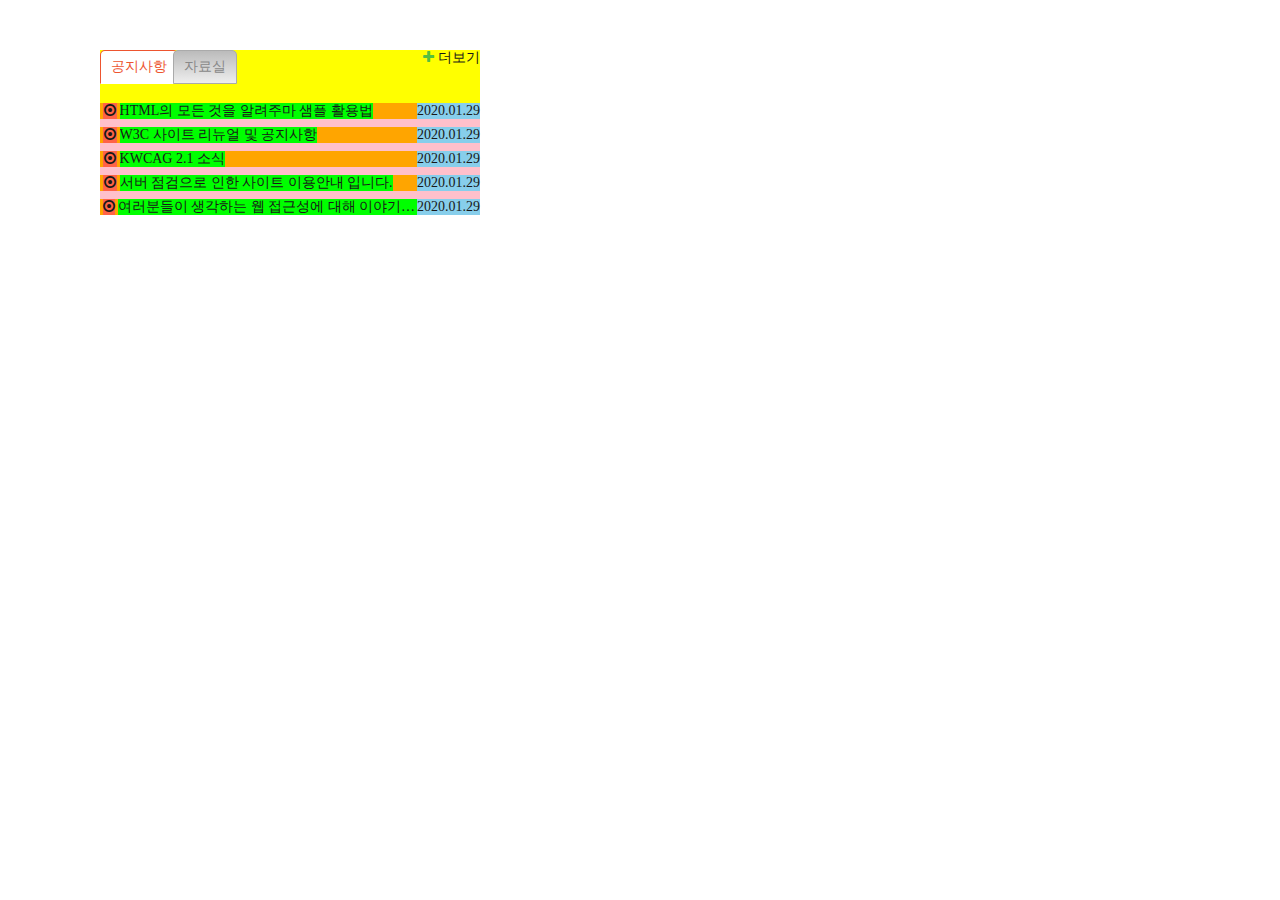
==== tab.html @ f8c57d01 "add tab UI" ====
<!DOCTYPE html>
<html lang="ko-KR">
<head>
  <meta charset="UTF-8">
  <meta http-equiv="X-UA-Compatible" content="ie=edge">
  <title>탭 UI</title>
  <link rel="stylesheet" href="./css/style.css">
  <script src="./js/jquery.min.js" defer></script>
  <script src="./js/tab.js" defer></script>
</head>
<body style="margin: 50px 0 0 100px">
  <div class="board">
    <section class="notice board-act">
      <h2 class="notice-heading tab">
        <a href="#" role="button">공지사항</a>
      </h2>
      <ul class="notice-list">
        <li class="icon-dot-circled">
          <a href="#">HTML의 모든 것을 알려주마 샘플 활용법</a>
          <time datetime="2020-01-29T12:06:28">2020.01.29</time>
        </li>
        <li class="icon-dot-circled">
          <a href="#">W3C 사이트 리뉴얼 및 공지사항</a>
          <time datetime="2020-01-29T12:06:28">2020.01.29</time>
        </li>
        <li class="icon-dot-circled">
          <a href="#">KWCAG 2.1 소식</a>
          <time datetime="2020-01-29T12:06:28">2020.01.29</time>
        </li>
        <li class="icon-dot-circled">
          <a href="#">서버 점검으로 인한 사이트 이용안내 입니다.</a>
          <time datetime="2020-01-29T12:06:28">2020.01.29</time>
        </li>
        <li class="icon-dot-circled">
          <a href="#">여러분들이 생각하는 웹 접근성에 대해 이야기를 나누어봅시다.</a>
          <time datetime="2020-01-29T12:06:28">2020.01.29</time>
        </li>
      </ul>
      <a href="#" title="공지사항" target="_blank" class="notice-more"><span class="icon-plus"></span>더보기</a>
    </section>
    <section class="pds">
      <h2 class="pds-heading tab">
        <a href="#" role="button">자료실</a>
      </h2>
      <ul class="pds-list">
        <li class="icon-dot-circled">
          <a href="#">디자인 사이트 링크 모음</a>
          <time datetime="2020-01-29T12:06:28">2020.01.29</time>
        </li>
        <li class="icon-dot-circled">
          <a href="#">웹 접근성 관련 자료 모음</a>
          <time datetime="2020-01-29T12:06:28">2020.01.29</time>
        </li>
        <li class="icon-dot-circled">
          <a href="#">예제 샘플 응용해보기</a>
          <time datetime="2020-01-29T12:06:28">2020.01.29</time>
        </li>
        <li class="icon-dot-circled">
          <a href="#">웹 접근성 향상을 위한 국가 표준 기술 가이드라인</a>
          <time datetime="2020-01-29T12:06:28">2020.01.29</time>
        </li>
        <li class="icon-dot-circled">
          <a href="#">로얄티 프리 이미지 자료</a>
          <time datetime="2020-01-29T12:06:28">2020.01.29</time>
        </li>
      </ul>
      <a href="#" title="자료실" target="_blank" class="pds-more"><span class="icon-plus"></span>더보기</a>
    </section>
  </div>
  <div class="board" hidden>
    <ul class="tab-list" role="tablist">
      <li role="tab" id="tab1" aria-controls="tabpanel1" aria-selected="true" tabindex="0">공지사항</li>
      <li role="tab" id="tab2" aria-controls="tabpanel2" aria-selected="false" tabindex="0">자료실</li>
    </ul>
    <div role="tabpanel" id="tabpanel1" aria-labelledby="tab1">
      <h2 class="a11y-hidden">공지사항</h2>
      <ul></ul>
      <a href=""></a>
    </div>
    <div role="tabpanel" id="tabpanel2" aria-labelledby="tab2">
      <h2 class="a11y-hidden">자료실</h2>
      <ul></ul>
      <a href=""></a>
    </div>
  </div>
</body>
</html>
---- css/style.css ----
@charset "utf-8";
@import url(//spoqa.github.io/spoqa-han-sans/css/SpoqaHanSans-kr.css);
@import url(./fontello.css);
@import url(./normalize.css);

/* 기본 박스 사이징 재설정 */
/* width에 border-width와 padding을 포함하여 계산 */
*, *::before, *::after {
  box-sizing: border-box;
}

/* css module start */

/* 숨김 콘텐츠 */
.a11y-hidden, legend {
  position: absolute;
  width: 1px;
  height: 1px;
  overflow: hidden;
  margin: -1px;
  clip-path: polygon(0 0, 0 0, 0 0);
  /* 현재는 권장되지 않는 과거 문법 */
  clip: rect(0, 0, 0, 0); 
}

/* float 이슈를 해결하기 위한 css 선언 */
.clearfix::after {
  content: "";
  display: block;
  clear: both;
}

/* css module end */

/* 기본 설정 start*/

a {
  text-decoration: none;
  color: inherit;
}

html {
  font-size: 10px;
}

body {
  font-size: 1.4rem;
  color: #181818;
  background-color: #ffffff;
  font-family: 'Spoqa Han Sans', 'Sans-serif';
  font-weight: 300;
}

/* 기본 설정 end */

.container {
  background-color: silver;
  /* display: flex;
  flex-direction: column;
  align-items: center; */
}

.header, .visual, .main, .slogan, .footer {
  width: 940px;
  margin: 0 auto;
}

.header {
  background-color: #ffffff;
  border-radius: 0 0 15px 15px;
  padding: 0 30px;
  position: relative;
  /* height: 10vh; */
}

/* 로고 */
.logo {
  margin: 0;
  position: absolute;
  top: 45px;
  left: 65px;
}

/* 멤버 링크 */
.member {
  margin: 0;
  padding: 2px 0;
  /* li 불릿기호 쓰지 않기 */
  list-style-type: none;
  text-align: right;
  /* li 요소의 마크업에 줄바꿈이 되어있으면 간격이 발생하는 문제 해결 */
  font-size: 0;
  position: relative;
  right: -10px;
}

.member li, .member a {
  display: inline-block;
}

.member li {
  font-size: 1.4rem;
}

.member li:nth-child(n+2)::before {
  content: ":";
  margin: 0 2px;
}

.member a {
  text-transform: uppercase;
  padding: 8px 10px;
}

.navigation {
  padding-bottom: 50px;
}

.menu {
  height: 47px;
  list-style: none;
  padding-left: 229px;
  margin: 0;
  border-top: 2px solid #000000;
  background: linear-gradient(to bottom, #e8852e 0%,#ed552f 35%,#ed552f 70%,#e8852e 100%);
  /* box-shadow: 0 10px 0 0 #000000; */
  background-color: #ed552f;
  /* position: relative; */
}

.menu-item {
  float: left;
  border-left: 2px solid rgba(255,255,255,0.3);
  position: relative;
  outline: none;
}

.menu-button {
  color: #ffffff;
  font-weight: 700;
  font-size: 1.6rem;
  line-height: 45px;
  padding: 0 20px;
  display: block;
  text-shadow: 1px 0 0 #000000, -1px 0 0 #000000, 0 1px 0 #000000, 0 -1px 0 #000000;
  cursor: pointer;
}


.menu-act .menu-button {
  color: #ffff00;
}

.menu-act .menu-button::after {
  content: "";
  display: block;
  border-top: 2px solid #000000;
}

.submenu {
  list-style: none;
  padding-left: 0;
  margin: 0;
  position: absolute;
  display: none;
  /* 개행을 막는 속성 */
  white-space: nowrap;
  top: 47px;
}

.menu-act .submenu {
  display: block;
}

.menu li:nth-child(-n+3) .submenu {
  left: 0;
}

.menu li:nth-child(n+4) .submenu {
  right: 0;
}

.submenu a {
  outline: none;
}

.submenu li, .submenu a {
  display: inline-block;
}

.submenu a {
  padding: 8px 10px;
}

.submenu a:hover, .submenu a:focus {
  color: #ff0000;
}

.visual {
  /* background-color: lime; */
  height: 120px;
  position: relative;
  background-image: url(/css/images/bg_flower.png);
}

@keyframes textAni{
  0% {
    font-size: 12px;
    color: rgba(0, 0, 0, 0);
    transform: translate(0, 0);
  }
  100% {
    font-size: 24px;
    color: rgba(0, 0, 0, 1);
    transform: translate(400px, 75px);
  }
}

.visual-text {
  font-family: Georgia, 'Times New Roman', Times, serif;
  display: inline-block;
  /* background-color: yellow; */
  animation-name: textAni;
  animation-duration: 3000ms;
  animation-fill-mode: forwards;
  animation-delay: 1000ms;
  color: rgba(0, 0, 0, 0)
}

@keyframes bgAni {
  0% {
    opacity: 1;
  }
  50% {
    opacity: 0;
  }
  100% {
    opacity: 1;
  }
}

.visual::before, .visual::after {
  content: "";
  position: absolute;
  top: 0;
  left: 0;
  width: 100%;
  height: 100%;
  background-repeat: no-repeat;
  animation: bgAni 2s infinite alternate;
}

.visual::before {
  background-image: url(./images/ani_flower_01.png), url(./images/ani_flower_02.png);
  background-position: 0 -10px, 670px 0;
}

.visual::after {
  background-image: url(./images/ani_flower_03.png), url(./images/ani_flower_04.png);
  background-position: 300px 0, 800px 0;
  animation-delay: 1s;
}

.main {
  background-color: #ffffff;
  /* padding: 30px 15px; */
  min-height: 450px;
  display: flex;
  /* space-evenly는 패딩 좌우 15px을 주지 않아도 된다 */
  justify-content: space-around;
  padding: 30px 15px;
  /* flex-direction과 flex-wrap을 합쳐서 단축 표현할 수 있다 */
  flex-flow: row wrap;
  border-radius: 15px 15px 0 0;
}

.group {
  /* float: left;
  height: 60vh;
  margin: 0 15px; */
}

.group1 {
  width: 250px;
}

.group2 {
  width: 380px;
}

.group3 {
  width: 190px;
}

/* 로그인 */

.login {
  background-color: #ed552f;
  background-image: radial-gradient(circle at right top, #e8852e, #ed552f);
  box-shadow: 5px 5px 0 0 #aaaaaa;
  border-radius: 5px;
  padding: 10px;
}

.login-heading {
  /* background-color: blue; */
  margin: 0;
  font-size: 1.5rem;
  /* h2 태그를 사용하면 스포카 한 산스가 기본적으로 볼드체를 적용한다
  그러나 임의로 마크업을 수정하는 경우에 대비해 명시적으로 font-weight: 를 줄 수도 있다; */
  /* font-weight: 700; */
  color: #ffff00;
  text-indent: 10px;
}

.login-form {
  background-color: #fff;
  border-radius: 5px 5px 0 0;
  margin-top: 10px;
  padding: 10px 10px 0 10px;
}

.login-form fieldset {
  position: relative;
  border: 0 none;
  margin: 0;
  padding: 0;
  border-bottom: 1px solid #aaaaaa;
  padding-bottom: 5px;
}

.user-email, .user-pw {
  margin-bottom: 5px;
}

.login-form label {
  width: 4em;
  display: inline-block;
}

.login-form input {
  width: 90px;
  height: 22px;
  border: 1px solid #aaaaaa;
  padding: 1px 1px 1px 5px;
}

.btn-login {
  position: absolute;
  top: 0;
  right: 0;
  width: 50px;
  height: 50px;
  border: 1px solid #ed552f;
  border-radius: 3px;
  background-color: #e8852e;
  color: #ffffff;
  padding: 0;
  font-size: 1.3rem;
  font-weight: 400;
}

.sign {
  background-color: #ffffff;
  border-radius: 0 0 5px 5px;
  margin: 0;
  padding-left: 0;
  list-style: none;
  display: flex;
  flex-flow: row nowrap;
  justify-content: space-between;
  padding: 2px 10px;
  font-size: 1.3rem;
}

.sign .icon-right-open::before {
  color: #ed552f;
  margin: 0;
}

.sign a {
  display: inline-block;
  padding: 8px 0;
}

/* 유효성 검사 배너 */
.validation-list {
  margin: 25px 0 0 0;
  padding-left: 0;
  list-style: none;
}

.validation-list a {
  display: block;
  border: 1px solid #aaaaaa;
  border-radius: 35px;
  margin-top: 10px;
  padding: 7px 10px 8px 45px;
  background: url(./images/validation_icon.png) no-repeat 20px 50%, #cccccc linear-gradient(180deg, #bbbbbb, #eeeeee);
}

.validation-list a:hover,  .validation-list a:focus{
  color: #ff0000;
}

/* 웹 관련 용어 */
.term {
  background: #cccccc linear-gradient(180deg, #bbbbbb, #eeeeee);
  border: 1px solid #aaaaaa;
  border-radius: 5px;
  margin-top: 20px;
  padding: 15px;
}

.term-heading {
  margin: 0 0 15px 0;
  font-size: 1.6rem;
}

.term-list {
  margin: 0;
}

.term-list dd {
  margin-left: 0;
}

.term-list-subject, .term-list-brief {
  float: right;
  width: 145px;
}

.term-list-subject {
  color: #296897;
  font-weight: 400;
}

.term-list-thumbnail {
  float: left;
}

.term-list-thumbnail img {
  vertical-align: top;
}

.term-list-brief {
  margin-top: 5px;
  line-height: 1.6;
  max-height: 4.8em;
  /* white-space: normal; */
  display: -webkit-box;
  -webkit-box-orient: vertical;
  -webkit-line-clamp: 3;
  overflow: hidden;
  word-wrap: break-word;
}

/* 한줄 줄바꿈 예제 */
/* p {
  display: -webkit-box;
  -webkit-box-orient: vertical;
  -webkit-line-clamp: 3;
  overflow: hidden;
} */
/* 여러줄 줄바꿈 예제 */
/* p {
  position: relative;
  max-height: calc(16 * 1.8 * 3 * 1px);
  font-size: 16px;
  line-height: 1.8;
  word-break: break-all;
  overflow: hidden;
}
p::before,
p::after {
  position: absolute;
  background: #fff;
}
p::before {
  content: '...';
  top: calc(16 * 1.8 * (3 - 1) * 1px);
  right: 0;
  width: 1em;
}
p::after {
  content: '';
  width: 100%;
  height: 100%;
} */

/* 검색 폼 */
.search-form {
  background: #cccccc linear-gradient(180deg, #bbbbbb, #eeeeee);
  border-radius: 15px 15px 0 0;
  padding: 15px 25px 10px 25px;
  border: 1px solid #aaaaaa;
  border-bottom-color: transparent;
}

.search-form fieldset {
  border: 0;
  padding: 0;
  margin: 0;
}

.search-form input[type="search"] {
  width: 200px;
  margin: 0 4px;
  padding: 1px 1px 1px .5em;
}

.search-form label, .search-form input[type="search"], .btn-search {
  vertical-align: middle;
}

.search-form input[type="search"], .btn-search {
  height: 24px;
  border: 1px solid #aaaaaa;
  border-radius: 3px;
}

.btn-search {
  color: #ffffff;
  background-color: #333333;
  padding: 0 8px;
  font-size: 1.2rem;
}

/* 공지사항 및 자료실 */
.board {
  background-color: yellow;
  width: 380px;
  position: relative;
  padding-top: 45px;
}

.notice-list, .notice-more, .pds-list, .pds-more {
  display: none;
}

.board-act .notice-list, .board-act .notice-more, .board-act .pds-list, .board-act .pds-more {
  display: block;
}

.tab {
  font-weight: 400;
  margin: 0;
  font-size: 1.4rem;
  position: absolute;
  top: 0;
}

.tab a {
  border: 1px solid #aaaaaa;
  border-radius: 5px 5px 0 0;
  color: #888888;
  background: #cccccc linear-gradient(180deg, #bbbbbb, #eeeeee);
  padding: 8px 10px;
  display: block;
}

.board-act .tab a {
  color: #ed552f;
  background: #ffffff;
  border-color: #ed552f #ed552f #ffffff #ed552f;
}

.notice-heading {
  left: 0;
}

.pds-heading {
  left: 73px;
}

.notice-list, .pds-list {
  background-color: pink;
  margin: 0;
  padding-left: 0;
  list-style: none;
}

.notice-list li, .pds-list li {
  background-color: orange;
  margin-top: 8px;
  display: flex;
  flex-flow: row nowrap;
  justify-content: space-between;
}

.notice-list li::before, .pds-list li::before {
  background-color: tomato;
}

.notice-list a, .pds-list a {
  background-color: lime;
  white-space: nowrap;
  text-overflow: ellipsis;
  overflow: hidden;
}

.notice-list time, .pds-list time {
  background-color: skyblue;
  margin-left: auto;
}

.notice-more, .pds-more {
  position: absolute;
  top: -8px;
  right: -8px;
  padding: 8px;
}

.notice-more .icon-plus, .pds-more .icon-plus {
  color: hsla(110, 50%, 50%, 1);
}

/* float를 사용한 방법 */
/* .notice-list li, .pds-list li {
  background-color: orange;
  margin-top: 8px;
  overflow: hidden;
} */

/* .notice-list li::before, .pds-list li::before {
  float: left;
  background-color: tomato;
} */

/* .notice-list a, .pds-list a {
  background-color: lime;
  float: left;
  width: 285px;
  white-space: nowrap;
  text-overflow: ellipsis;
  overflow: hidden;
} */

/* .notice-list time, .pds-list time {
  background-color: skyblue;
  float: right;
} */

/* 슬로건 */
.slogan {
  background-color: orange;
  height: 10vh;
}

/* 푸터 */
.footer-bg {
  background-color: purple;
  width: 100vw;
  /* display: flex;
  justify-content: center; */
}

.footer {
  background-color: yellow;
  height: 10vh;
}
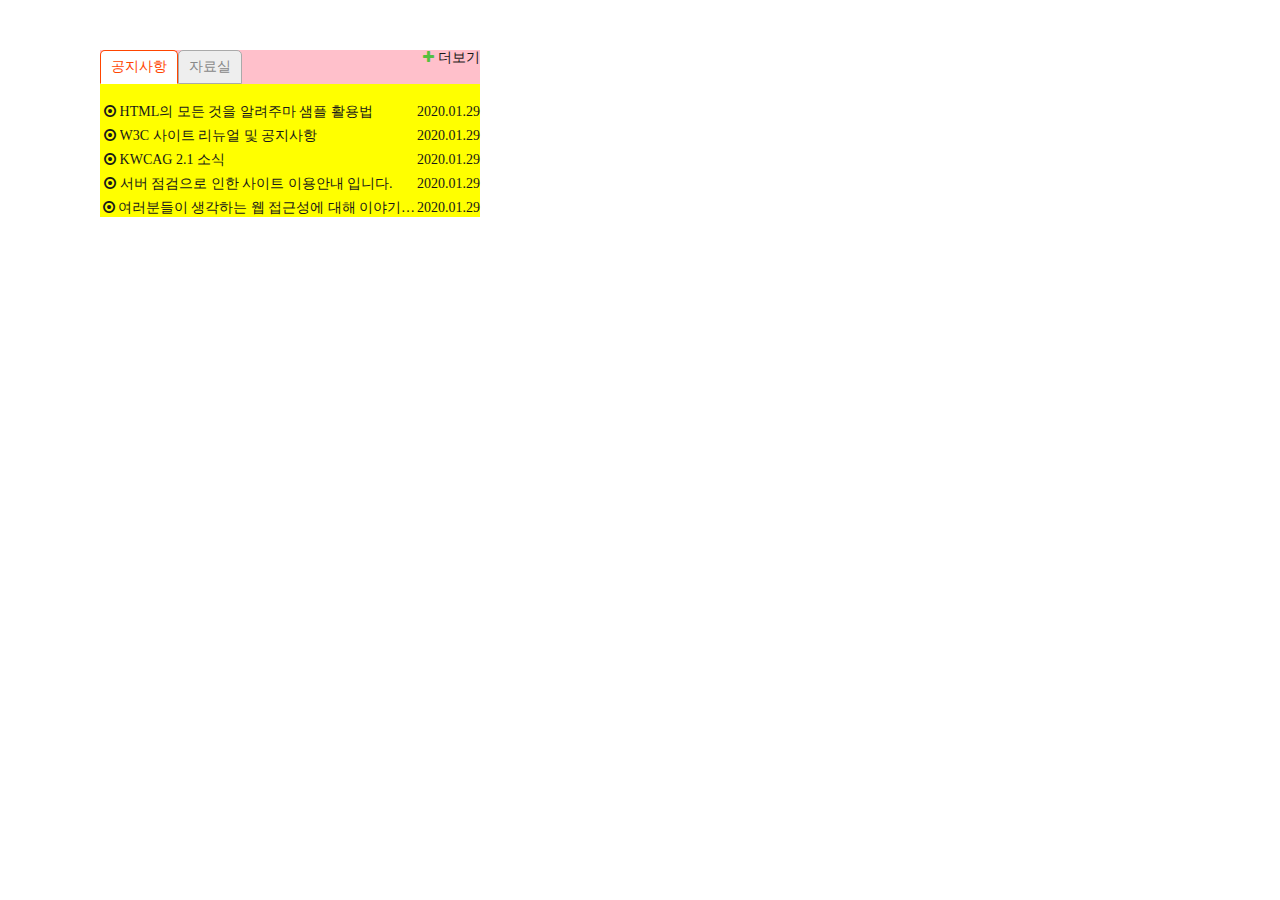
==== commit 7b1bc45b: "add tab index" ====
--- a/tab.html
+++ b/tab.html
@@ -7,9 +7,49 @@
   <link rel="stylesheet" href="./css/style.css">
   <script src="./js/jquery.min.js" defer></script>
   <script src="./js/tab.js" defer></script>
+  <style>
+    .board {
+      background-color: yellow;
+    }
+
+    .board div ul, .board ul+a {
+      display: none;
+    }
+
+    .section-act ul, .section-act ul+a {
+      display: block !important;
+    }
+
+    .tab-list {
+      background-color: pink;
+      margin: 0;
+      padding-left: 0;
+      list-style: none;
+      display: flex;
+      flex-flow: row nowrap;
+      margin-bottom: 20px;
+    }
+
+    .tab-list [role="tab"] {
+      background-color: #eeeeee;
+      border: 1px solid #aaaaaa;
+      border-radius: 5px 5px 0 0;
+      padding: 8px 10px;
+      color: #888888;
+      cursor: pointer;
+    }
+
+    /* !important 쓰기 싫으니까 구체성 점수 높여주자 */
+    .tab-list [role="tab"][aria-selected="true"] {
+      background-color: #ffffff;
+      border-color: orangered orangered white orangered;
+      color: orangered;
+    }
+
+  </style>
 </head>
 <body style="margin: 50px 0 0 100px">
-  <div class="board">
+  <div class="board" hidden>
     <section class="notice board-act">
       <h2 class="notice-heading tab">
         <a href="#" role="button">공지사항</a>
@@ -67,21 +107,66 @@
       <a href="#" title="자료실" target="_blank" class="pds-more"><span class="icon-plus"></span>더보기</a>
     </section>
   </div>
-  <div class="board" hidden>
+
+
+  <div class="board">
     <ul class="tab-list" role="tablist">
       <li role="tab" id="tab1" aria-controls="tabpanel1" aria-selected="true" tabindex="0">공지사항</li>
       <li role="tab" id="tab2" aria-controls="tabpanel2" aria-selected="false" tabindex="0">자료실</li>
     </ul>
-    <div role="tabpanel" id="tabpanel1" aria-labelledby="tab1">
+    <div role="tabpanel" id="tabpanel1" class="section-act" aria-labelledby="tab1">
       <h2 class="a11y-hidden">공지사항</h2>
-      <ul></ul>
-      <a href=""></a>
+      <ul class="notice-list">
+        <li class="icon-dot-circled">
+          <a href="#">HTML의 모든 것을 알려주마 샘플 활용법</a>
+          <time datetime="2020-01-29T12:06:28">2020.01.29</time>
+        </li>
+        <li class="icon-dot-circled">
+          <a href="#">W3C 사이트 리뉴얼 및 공지사항</a>
+          <time datetime="2020-01-29T12:06:28">2020.01.29</time>
+        </li>
+        <li class="icon-dot-circled">
+          <a href="#">KWCAG 2.1 소식</a>
+          <time datetime="2020-01-29T12:06:28">2020.01.29</time>
+        </li>
+        <li class="icon-dot-circled">
+          <a href="#">서버 점검으로 인한 사이트 이용안내 입니다.</a>
+          <time datetime="2020-01-29T12:06:28">2020.01.29</time>
+        </li>
+        <li class="icon-dot-circled">
+          <a href="#">여러분들이 생각하는 웹 접근성에 대해 이야기를 나누어봅시다.</a>
+          <time datetime="2020-01-29T12:06:28">2020.01.29</time>
+        </li>
+      </ul>
+      <a href="#" title="공지사항" target="_blank" class="notice-more"><span class="icon-plus"></span>더보기</a>
     </div>
     <div role="tabpanel" id="tabpanel2" aria-labelledby="tab2">
       <h2 class="a11y-hidden">자료실</h2>
-      <ul></ul>
-      <a href=""></a>
+      <ul class="pds-list">
+        <li class="icon-dot-circled">
+          <a href="#">디자인 사이트 링크 모음</a>
+          <time datetime="2020-01-29T12:06:28">2020.01.29</time>
+        </li>
+        <li class="icon-dot-circled">
+          <a href="#">웹 접근성 관련 자료 모음</a>
+          <time datetime="2020-01-29T12:06:28">2020.01.29</time>
+        </li>
+        <li class="icon-dot-circled">
+          <a href="#">예제 샘플 응용해보기</a>
+          <time datetime="2020-01-29T12:06:28">2020.01.29</time>
+        </li>
+        <li class="icon-dot-circled">
+          <a href="#">웹 접근성 향상을 위한 국가 표준 기술 가이드라인</a>
+          <time datetime="2020-01-29T12:06:28">2020.01.29</time>
+        </li>
+        <li class="icon-dot-circled">
+          <a href="#">로얄티 프리 이미지 자료</a>
+          <time datetime="2020-01-29T12:06:28">2020.01.29</time>
+        </li>
+      </ul>
+      <a href="#" title="자료실" target="_blank" class="pds-more"><span class="icon-plus"></span>더보기</a>
     </div>
   </div>
+
 </body>
 </html>--- a/css/style.css
+++ b/css/style.css
@@ -528,10 +528,9 @@
 
 /* 공지사항 및 자료실 */
 .board {
-  background-color: yellow;
   width: 380px;
   position: relative;
-  padding-top: 45px;
+  /* padding-top: 45px; */
 }
 
 .notice-list, .notice-more, .pds-list, .pds-more {
@@ -574,14 +573,12 @@
 }
 
 .notice-list, .pds-list {
-  background-color: pink;
   margin: 0;
   padding-left: 0;
   list-style: none;
 }
 
 .notice-list li, .pds-list li {
-  background-color: orange;
   margin-top: 8px;
   display: flex;
   flex-flow: row nowrap;
@@ -589,19 +586,17 @@
 }
 
 .notice-list li::before, .pds-list li::before {
-  background-color: tomato;
 }
 
 .notice-list a, .pds-list a {
-  background-color: lime;
   white-space: nowrap;
   text-overflow: ellipsis;
   overflow: hidden;
+  flex-grow: 1;
 }
 
 .notice-list time, .pds-list time {
-  background-color: skyblue;
-  margin-left: auto;
+  /* margin-left: auto; */
 }
 
 .notice-more, .pds-more {
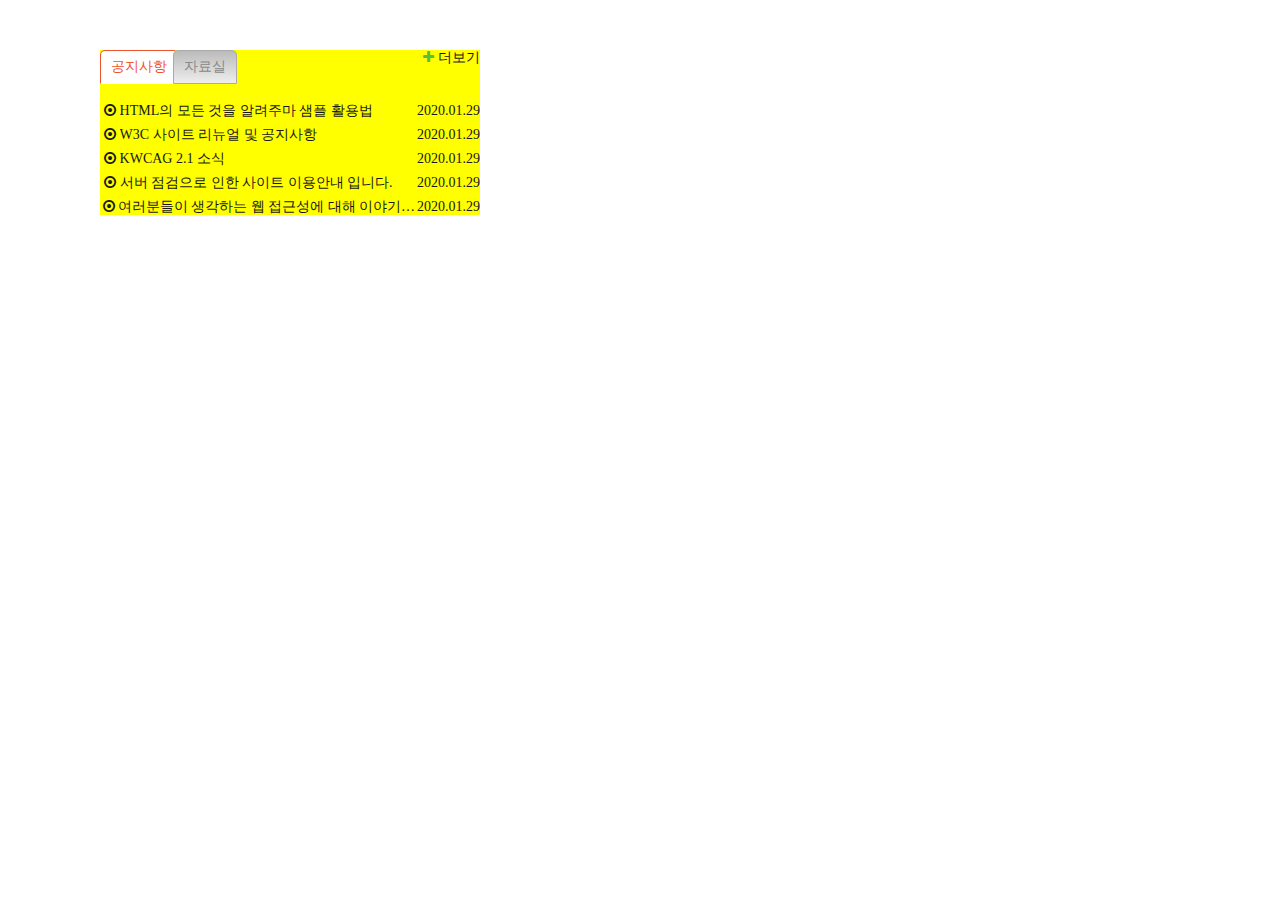
==== commit 5a0f4282: "add related site transition" ====
--- a/tab.html
+++ b/tab.html
@@ -49,7 +49,7 @@
   </style>
 </head>
 <body style="margin: 50px 0 0 100px">
-  <div class="board" hidden>
+  <div class="board">
     <section class="notice board-act">
       <h2 class="notice-heading tab">
         <a href="#" role="button">공지사항</a>
@@ -109,7 +109,7 @@
   </div>
 
 
-  <div class="board">
+  <div class="board" hidden>
     <ul class="tab-list" role="tablist">
       <li role="tab" id="tab1" aria-controls="tabpanel1" aria-selected="true" tabindex="0">공지사항</li>
       <li role="tab" id="tab2" aria-controls="tabpanel2" aria-selected="false" tabindex="0">자료실</li>
--- a/css/style.css
+++ b/css/style.css
@@ -455,7 +455,7 @@
   word-wrap: break-word;
 }
 
-/* 한줄 줄바꿈 예제 */
+/* 웹킷 줄바꿈 예제 */
 /* p {
   display: -webkit-box;
   -webkit-box-orient: vertical;
@@ -530,7 +530,8 @@
 .board {
   width: 380px;
   position: relative;
-  /* padding-top: 45px; */
+  padding-top: 45px;
+  margin-top: 20px;
 }
 
 .notice-list, .notice-more, .pds-list, .pds-more {
@@ -606,9 +607,11 @@
   padding: 8px;
 }
 
-.notice-more .icon-plus, .pds-more .icon-plus {
+.notice-more .icon-plus, .pds-more .icon-plus, .news-more .icon-plus {
   color: hsla(110, 50%, 50%, 1);
 }
+
+
 
 /* float를 사용한 방법 */
 /* .notice-list li, .pds-list li {
@@ -636,6 +639,169 @@
   float: right;
 } */
 
+/* 새소식 */
+.news {
+  position: relative;
+  margin-top: 20px;
+}
+
+.news::before {
+  content: "";
+  position: absolute;
+  background: #cccccc linear-gradient(90deg, #bbbbbb, #fff);
+  width: 80%;
+  height: 1px;
+  top: 35px;
+  left: 0;
+}
+
+.news-heading {
+  color: #ed552f;
+  font-size: 1.5rem;
+  margin: 0 0 35px 0;
+}
+
+.news-link {
+  display: block;
+}
+
+.news-item {
+  padding-left: 125px;
+  position: relative;
+  min-height: 100px;
+}
+
+.news-item-subject {
+  margin: 0;
+  font-size: 1.4rem;
+  font-weight: 400;
+}
+
+.news-item-brief {
+  margin: 10px 0 0 0;
+  line-height: 1.6;
+}
+
+.news-item-thumbnail {
+  margin: 0;
+  position: absolute;
+  top: 0;
+  left: 0;
+  text-align: center;
+}
+
+.news-item-thumbnail img {
+  box-shadow: 0 15px 20px 2px #aaaaaa;
+  display: block;
+  margin: 0 0 20px 0;
+}
+
+.news-more {
+  position: absolute;
+  top: -8px;
+  right: 0;
+  padding: 8px;
+}
+
+/* 신규 이벤트 및 관련 사이트 */
+.gradient-box {
+  border: 1px solid #aaaaaa;
+  border-radius: 5px;
+  padding: 10px;
+  background: #cccccc linear-gradient(180deg, #bbbbbb, #eeeeee);
+}
+
+.event {
+  position: relative;
+  border-bottom: 1px solid #888888;
+}
+
+.event-heading, .related-heading {
+  margin: 0 0 10px 0;
+  font-size: 1.5rem;
+}
+
+.event-thumbnail, .event-brief {
+  margin: 10px 0;
+}
+
+.point-color {
+  color: #ed552f;
+}
+
+.event-thumbnail img{
+  box-shadow: 8px 8px 0 0 #999999;
+  border: 1px solid #888888;
+}
+
+.btn-event {
+  position: absolute;
+  top: 0;
+  right: 0;
+}
+
+.btn-event-prev, .btn-event-next {
+  width: 19px;
+  height: 18px;
+  border: 0;
+  padding: 18px 0 0 0;
+  background-image: url(./images/back_forward.png);
+  overflow: hidden;
+  display: inline-block;
+  cursor: pointer;
+}
+
+.btn-event-prev {
+  background-position: 0 0;
+}
+
+.btn-event-next {
+  background-position: 100% 0;
+}
+
+.related {
+  padding-top: 10px;
+}
+
+.related-list {
+  margin: 0;
+  padding-left: 0;
+  list-style: none;
+  border: 1px solid #888888;
+  border-radius: 5px;
+  background: #fff;
+  height: 27px;
+  overflow: hidden;
+  transition-property: height, padding;
+  transition-duration: 400ms;
+  transition-delay: 200ms, 0ms;
+  transition-timing-function: ease-in-out;
+}
+
+.related-list:hover, .related-list:focus {
+  height: 147px;
+  padding: 10px 0;
+}
+
+.related-list li {
+  height: 27px;
+  padding: 2px;
+}
+
+.related-list a {
+  text-indent: 1em;
+  /* 디스플레이 블록 */
+  /* display: block;
+  line-height: 25px; */
+
+  /* 디스플레이 플렉스 */
+  display: flex;
+  align-items: center;
+  height: 25px;
+}
+
+
+
 /* 슬로건 */
 .slogan {
   background-color: orange;
